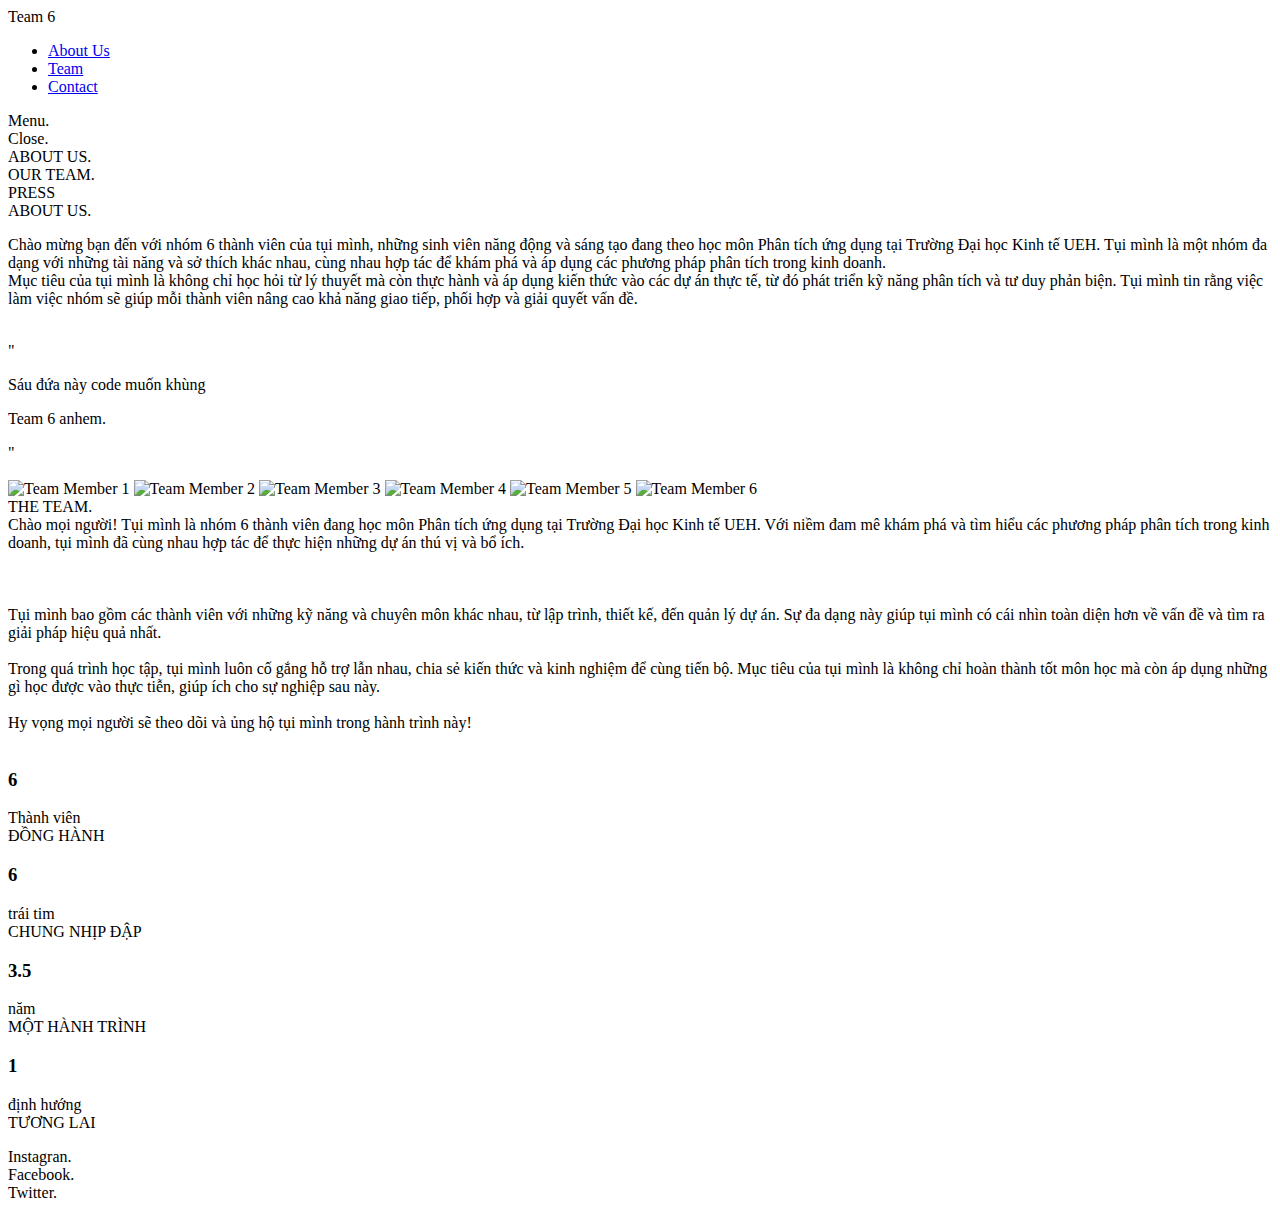
==== index.html @ a98fc46a "Create index.html" ====
<!DOCTYPE html>
<html lang="en">

<head>
    <meta charset="UTF-8">
    <meta name="viewport" content="width=device-width, initial-scale=1.0">
    <title>Team-cloud-cloud</title>
    <link rel="stylesheet" href="style.css">
    <link rel="preconnect" href="https://fonts.googleapis.com">
    <link rel="preconnect" href="https://fonts.gstatic.com" crossorigin>
    <link
        href="https://fonts.googleapis.com/css2?family=Barlow:ital,wght@0,100;0,200;0,300;0,400;0,500;0,600;0,700;0,800;0,900;1,100;1,200;1,300;1,400;1,500;1,600;1,700;1,800;1,900&family=Great+Vibes&display=swap"
        rel="stylesheet">
</head>

<body>
    <nav class="navbar">
        <div class="navbar-content">
            <div class="logo">Team 6</div>
            <ul class="nav-links">
                <li><a href="#about">About Us</a></li>
                <li><a href="#team">Team</a></li>
                <li><a href="#contact">Contact</a></li>
            </ul>
        </div>
    </nav>
    <div class="sectionContent">
        <section class="header">
            <div>Menu.</div>
            <div>Close.</div>
        </section>
        <section class="container">
            <div class="firstContent">
                <div class="f-c-left">
                    ABOUT US. <br>
                    OUR TEAM. <br>
                    PRESS
                </div>
                <div class="f-c-right">
                    <div class="multicolor-shadow">ABOUT US.</div>
                    <div>
                        <p>Chào mừng bạn đến với nhóm 6 thành viên của tụi mình, những sinh viên năng động và sáng tạo đang theo học môn Phân tích ứng dụng tại Trường Đại học Kinh tế UEH. Tụi mình là một nhóm đa dạng với những tài năng và sở thích khác nhau, cùng nhau hợp tác để khám phá và áp dụng các phương pháp phân tích trong kinh doanh.
                            <br>
                            Mục tiêu của tụi mình là không chỉ học hỏi từ lý thuyết mà còn thực hành và áp dụng kiến thức vào các dự án thực tế, từ đó phát triển kỹ năng phân tích và tư duy phản biện. Tụi mình tin rằng việc làm việc nhóm sẽ giúp mỗi thành viên nâng cao khả năng giao tiếp, phối hợp và giải quyết vấn đề.
                        </p>
                    </div>
                </div>
            </div>
            <div class="secondary">
                <img src="https://i.pinimg.com/564x/73/35/3c/73353c63c60c00eb355cc670274ab696.jpg" alt="">
            </div>
            <div class="tertiary">
                <div>
                    <div>
                        <div>"</div>
                        <div class="tertiary-text">
                            <p>Sáu đứa này code muốn khùng</p>
                            <p>Team 6 anhem.</p>
                        </div>
                        <div>"</div>
                    </div>
                </div>
                <div>
                    <img src="https://i.pinimg.com/736x/82/31/df/8231df18c1b1f4699e99a7ad15e28eee.jpg" alt="">
                </div>
            </div>
            <div class="quaternary">
                <div class="images">
                    <img src="https://i.pinimg.com/474x/17/8f/7e/178f7e887af00a01ec333f7287164e52.jpg" alt="Team Member 1">
                    <img src="https://i.pinimg.com/474x/13/87/21/1387210e83d1e6cf146739bfde3d12dc.jpg" alt="Team Member 2">
                    <img src="https://i.pinimg.com/564x/74/f9/b8/74f9b84b6f7a03e200130595249b641b.jpg" alt="Team Member 3">
                    <img src="https://i.pinimg.com/564x/93/1c/e4/931ce42a689f3075eddb797a0f687c15.jpg" alt="Team Member 4">
                    <img src="https://i.pinimg.com/474x/6d/ff/af/6dffafafde003667f8ccd47a13c99e26.jpg" alt="Team Member 5">
                    <img src="https://i.pinimg.com/564x/a2/bc/7a/a2bc7a4c7e7342ffa2ec737d8d9aaeb3.jpg" alt="Team Member 6">
                </div>

                <div class="quaternaryContent">
                    <div class="title">THE TEAM.</div>
                    <div class="text">
                        Chào mọi người! Tụi mình là nhóm 6 thành viên đang học môn Phân tích ứng dụng tại Trường Đại học Kinh tế UEH. Với niềm đam mê khám phá và tìm hiểu các phương pháp phân tích trong kinh doanh, tụi mình đã cùng nhau hợp tác để thực hiện những dự án thú vị và bổ ích.
                        <br><br>
                        <br><br>
                        Tụi mình bao gồm các thành viên với những kỹ năng và chuyên môn khác nhau, từ lập trình, thiết kế, đến quản lý dự án. Sự đa dạng này giúp tụi mình có cái nhìn toàn diện hơn về vấn đề và tìm ra giải pháp hiệu quả nhất.
                        <br><br>
                        Trong quá trình học tập, tụi mình luôn cố gắng hỗ trợ lẫn nhau, chia sẻ kiến thức và kinh nghiệm để cùng tiến bộ. Mục tiêu của tụi mình là không chỉ hoàn thành tốt môn học mà còn áp dụng những gì học được vào thực tiễn, giúp ích cho sự nghiệp sau này.
                        <br><br>
                        Hy vọng mọi người sẽ theo dõi và ủng hộ tụi mình trong hành trình này!
                        <br><br>
                    </div>
                    <div class="stats">
                        <div class="stat-item">
                            <h3>6</h3>
                            <p>Thành viên<br>ĐỒNG HÀNH</p>
                        </div>
                        <div class="stat-item">
                            <h3>6</h3>
                            <p>trái tim<br>CHUNG NHỊP ĐẬP</p>
                        </div>
                        <div class="stat-item">
                            <h3>3.5 </h3>
                            <p>năm <br>MỘT HÀNH TRÌNH</p>
                        </div>
                        <div class="stat-item">
                            <h3>1</h3>
                            <p>định hướng<br>TƯƠNG LAI</p>
                        </div>
                    </div>
                </div>
            </div>
                </div>
            </div>
            <div class="footer">
                <div>Instagran.</div>
                <div>Facebook.</div>
                <div>Twitter.</div>
            </div>
        </section>
    </div>
</body>

</html>
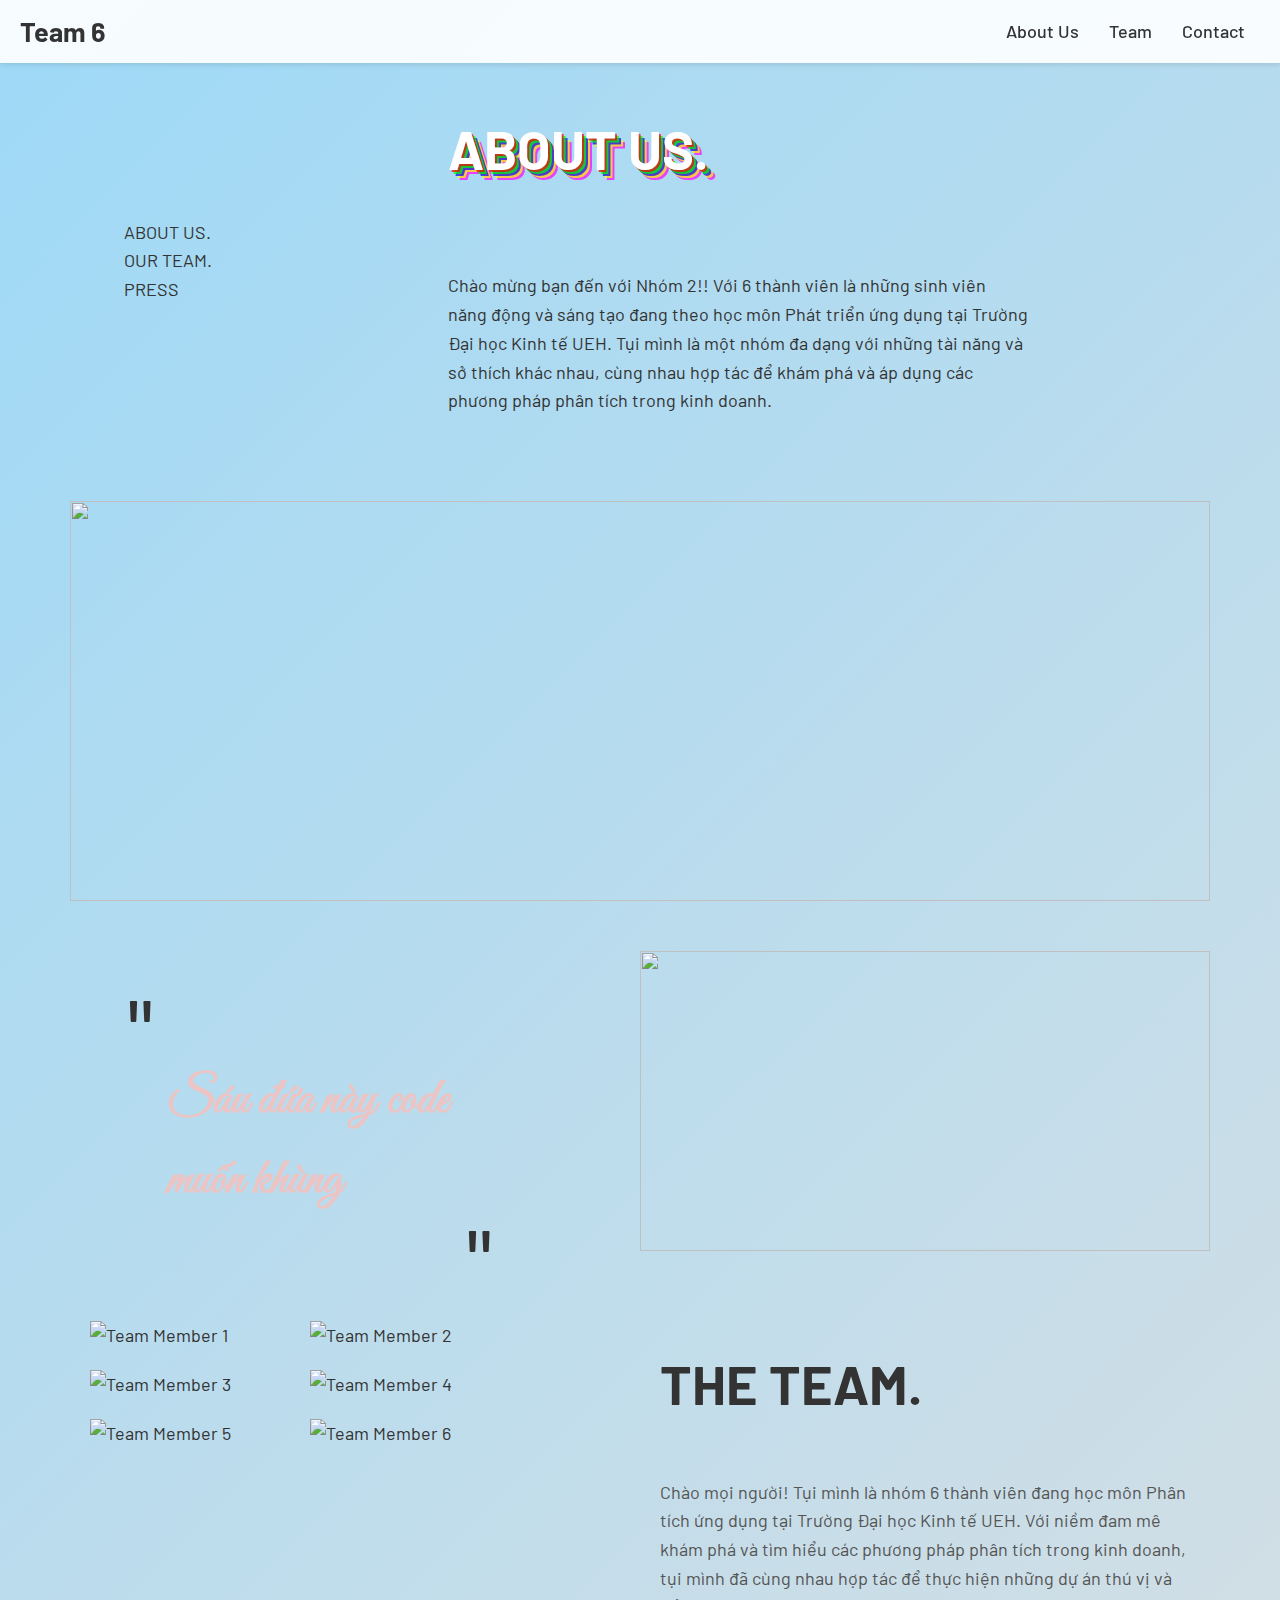
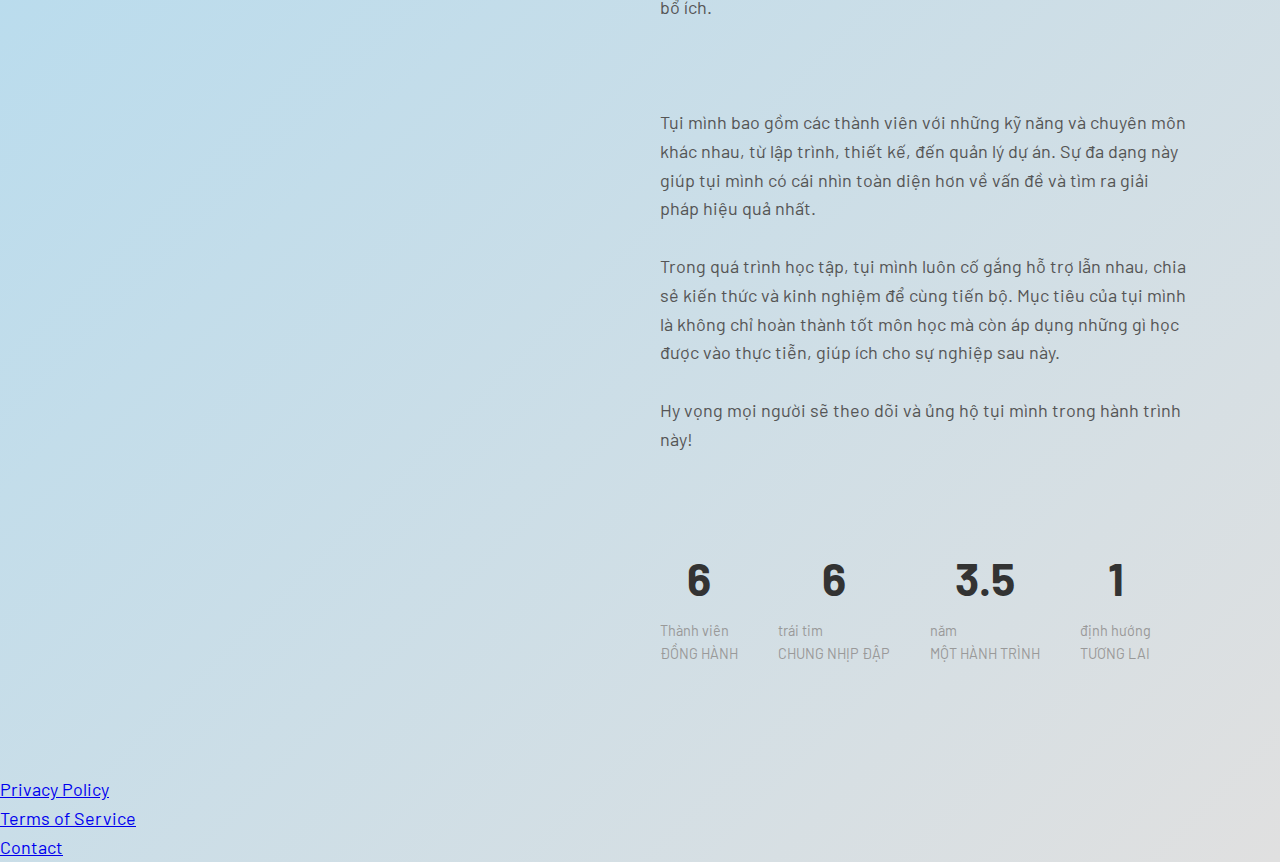
==== commit 1bdc6653: "Update index.html" ====
--- a/index.html
+++ b/index.html
@@ -25,10 +25,6 @@
         </div>
     </nav>
     <div class="sectionContent">
-        <section class="header">
-            <div>Menu.</div>
-            <div>Close.</div>
-        </section>
         <section class="container">
             <div class="firstContent">
                 <div class="f-c-left">
@@ -36,18 +32,21 @@
                     OUR TEAM. <br>
                     PRESS
                 </div>
+                <div>
+                    <img src="https://i.pinimg.com/originals/9e/25/a1/9e25a15f2aae61fb18f7782b65b6baf7.gif" alt="">
+                </div>
                 <div class="f-c-right">
                     <div class="multicolor-shadow">ABOUT US.</div>
                     <div>
-                        <p>Chào mừng bạn đến với nhóm 6 thành viên của tụi mình, những sinh viên năng động và sáng tạo đang theo học môn Phân tích ứng dụng tại Trường Đại học Kinh tế UEH. Tụi mình là một nhóm đa dạng với những tài năng và sở thích khác nhau, cùng nhau hợp tác để khám phá và áp dụng các phương pháp phân tích trong kinh doanh.
-                            <br>
-                            Mục tiêu của tụi mình là không chỉ học hỏi từ lý thuyết mà còn thực hành và áp dụng kiến thức vào các dự án thực tế, từ đó phát triển kỹ năng phân tích và tư duy phản biện. Tụi mình tin rằng việc làm việc nhóm sẽ giúp mỗi thành viên nâng cao khả năng giao tiếp, phối hợp và giải quyết vấn đề.
+                        <br>Chào mừng bạn đến với Nhóm 2!!
+Với 6 thành viên là những sinh viên năng động và sáng tạo đang theo học môn Phát triển ứng dụng tại Trường Đại học Kinh tế UEH. Tụi mình là một nhóm đa dạng với những tài năng và sở thích khác nhau, cùng nhau hợp tác để khám phá và áp dụng các phương pháp phân tích trong kinh doanh.<br>
+                        
                         </p>
                     </div>
                 </div>
             </div>
             <div class="secondary">
-                <img src="https://i.pinimg.com/564x/73/35/3c/73353c63c60c00eb355cc670274ab696.jpg" alt="">
+                <img src="https://i.pinimg.com/originals/05/79/fe/0579fe379d042470844f972acfb429fd.gif" alt="">
             </div>
             <div class="tertiary">
                 <div>
@@ -55,7 +54,6 @@
                         <div>"</div>
                         <div class="tertiary-text">
                             <p>Sáu đứa này code muốn khùng</p>
-                            <p>Team 6 anhem.</p>
                         </div>
                         <div>"</div>
                     </div>
@@ -109,13 +107,16 @@
             </div>
                 </div>
             </div>
-            <div class="footer">
-                <div>Instagran.</div>
-                <div>Facebook.</div>
-                <div>Twitter.</div>
+            <div class="footer-nav">
+                <ul class="footer-links">
+                    <li><a href="#privacy">Privacy Policy</a></li>
+                    <li><a href="#terms">Terms of Service</a></li>
+                    <li><a href="#contact">Contact</a></li>
+                </ul>
             </div>
         </section>
     </div>
+    
 </body>
 
 </html>
--- a/style.css
+++ b/style.css
@@ -0,0 +1,356 @@
+* {
+    padding: 0;
+    margin: 0;
+    box-sizing: border-box;
+    font-size: 18px;
+}
+
+body {
+    font-family: 'Barlow', sans-serif;
+    background: linear-gradient(135deg, #9ed9f7, #e0e0e0);
+    color: #333;
+    line-height: 1.6;
+}
+
+.great-vibes-regular {
+    font-family: "Great Vibes", cursive;
+    font-weight: 400;
+    font-style: normal;
+}
+
+.sectionContent {
+    padding: 20px 70px;
+    width: fit-content;
+    margin: auto;
+}
+
+.container > div {
+    margin: 50px 0;
+}
+
+.header {
+    display: flex;
+    justify-content: space-between;
+    align-items: center;
+}
+
+.firstContent {
+    display: flex;
+    justify-content: center;
+}
+
+.f-c-left {
+    display: flex;
+    align-items: start;
+    justify-content: flex-end;
+    width: 30%;
+    position: relative;
+    top: 147.5px;
+    right: 200px;
+}
+
+.f-c-right {
+    display: flex;
+    flex-direction: column;
+    max-width: 70%;
+    margin: 0 auto;
+    padding: 2rem;
+}
+
+.f-c-right > div:first-child {
+    font-size: 3rem;
+    font-weight: bold;
+    margin-bottom: 50px;
+}
+
+.f-c-right > div:last-child {
+    width: 80%;
+}
+
+.secondary {
+    height: 400px;
+    overflow: hidden;
+    position: relative;
+}
+
+.secondary img {
+    height: 100%;
+    width: 100%;
+    object-fit: cover;
+    transition: transform 0.3s, box-shadow 0.3s;
+}
+
+.secondary img:hover {
+    transform: scale(1.1) rotate(2deg);
+    box-shadow: 0 8px 30px rgba(83, 180, 212, 0.5);
+}
+
+.tertiary {
+    display: flex;
+    width: 100%;
+    height: 300px;
+}
+
+.tertiary > div:first-child {
+    width: 50%;
+    display: flex;
+    justify-content: center;
+    position: relative;
+}
+
+.tertiary > div:last-child {
+    width: 50%;
+}
+
+.tertiary > div > img:last-child {
+    height: 100%;
+    width: 100%;
+    object-fit: cover;
+    transition: transform 0.3s, box-shadow 0.3s;
+}
+
+.tertiary > div > img:last-child:hover {
+    transform: scale(1.1) rotate(2deg);
+    box-shadow: 0 8px 30px rgba(102, 165, 231, 0.5);
+}
+
+.tertiary > div:first-child div {
+    width: 80%;
+}
+
+.tertiary > div:first-child div > div:first-child {
+    display: flex;
+    justify-content: flex-start;
+    font-size: 100px;
+    position: relative;
+    top: 50px;
+}
+
+.tertiary > div:first-child div > div:last-child {
+    display: flex;
+    justify-content: flex-end;
+    font-size: 100px;
+    position: relative;
+    bottom: 50px;
+}
+
+.tertiary-text {
+    padding-left: 40px;
+    transition: color 0.3s, transform 0.3s; /* Adding transition for text */
+}
+
+.tertiary-text > p:first-child {
+    font-size: 50px;
+    font-weight: bold;
+    font-family: "Great Vibes", cursive;
+    margin-bottom: 10px;
+    transition: color 0.3s, text-shadow 0.3s;
+}
+
+.tertiary-text > p:first-child:hover {
+    color: #bfeeca;
+    text-shadow: 2px 2px 8px rgba(85, 147, 214, 0.3);
+    transform: translateY(-5px); /* Lift effect on hover */
+}
+
+.tertiary-text > p:last-child {
+    font-weight: light;
+    color: rgb(237, 196, 196);
+}
+
+.tertiary > div > div {
+    position: relative;
+    top: -50px;
+}
+
+.quaternary {
+    display: flex;
+    justify-content: center;
+    align-items: start;
+    padding: 20px;
+}
+
+.quaternary > div {
+    width: 50%;
+}
+
+.images,
+.content {
+    width: 50%;
+}
+
+.images {
+    display: flex;
+    flex-wrap: wrap;
+    gap: 20px;
+}
+
+.images img {
+    width: 200px;
+    height: auto;
+    object-fit: cover;
+    transition: transform 0.3s, box-shadow 0.3s;
+}
+
+.images img:hover {
+    transform: scale(1.1) rotate(2deg);
+    box-shadow: 0 8px 30px rgba(154, 242, 254, 0.5);
+}
+
+.quaternaryContent {
+    padding-left: 20px;
+}
+
+.quaternaryContent > div {
+    padding: 20px 0;
+}
+
+.title {
+    font-size: 3em;
+    font-weight: bold;
+    margin-bottom: 10px;
+    transition: color 0.3s, text-shadow 0.3s;
+}
+
+.title:hover {
+    color: #c5f2f5;
+    text-shadow: 2px 2px 8px rgba(0, 123, 255, 0.3);
+}
+
+.text {
+    font-size: 18px;
+    line-height: 1.6;
+    color: #555;
+    margin-bottom: 20px;
+}
+
+.stats {
+    display: flex;
+    gap: 40px;
+}
+
+.stat-item {
+    text-align: center;
+    transition: transform 0.3s; /* Adding transition for stat items */
+}
+
+.stat-item:hover {
+    transform: translateY(-5px); /* Lift effect on hover */
+}
+
+.stat-item h3 {
+    font-size: 2.5em;
+    font-weight: bold;
+    margin-bottom: 5px;
+}
+
+.stat-item p {
+    font-size: 0.8em;
+    text-align: start;
+    color: #999;
+}
+
+.footer {
+    display: flex;
+    justify-content: end;
+    margin-top: 30px;
+}
+
+.footer > div {
+    margin: 0 10px;
+    cursor: pointer;
+    transition: color 0.3s, transform 0.3s, text-decoration 0.3s;
+}
+
+.footer > div:hover {
+    color: #88aed7;
+    transform: scale(1.05);
+    text-decoration: underline; /* Underline effect on hover */
+}
+
+/* Responsive Adjustments */
+@media (max-width: 768px) {
+    .sectionContent {
+        padding: 10px 20px;
+    }
+
+    .firstContent {
+        flex-direction: column;
+        align-items: center;
+    }
+
+    .f-c-left, .f-c-right {
+        width: 100%;
+        position: static;
+        top: 0;
+        right: 0;
+    }
+
+    .tertiary {
+        flex-direction: column;
+    }
+
+    .quaternary {
+        flex-direction: column;
+        align-items: center;
+    }
+
+    .images {
+        justify-content: center;
+    }
+
+    .quaternaryContent > div {
+        text-align: center; /* Center text on smaller screens */
+    }
+}
+.multicolor-shadow {
+    font-size: 3rem;
+    font-weight: bold;
+    color: #fff; /* Base color of the text */
+    text-shadow:
+        2px 2px 0 rgba(255, 0, 0, 0.7), /* Red shadow */
+        4px 4px 0 rgba(0, 255, 0, 0.7), /* Green shadow */
+        6px 6px 0 rgba(0, 0, 255, 0.7), /* Blue shadow */
+        8px 8px 0 rgba(255, 255, 0, 0.7), /* Yellow shadow */
+        10px 10px 0 rgba(255, 0, 255, 0.7); /* Magenta shadow */
+}
+.navbar {
+    background-color: rgba(255, 255, 255, 0.9); /* Semi-transparent background */
+    padding: 10px 20px; /* Padding around the navbar */
+    position: fixed; /* Fixed position at the top */
+    width: 100%; /* Full width */
+    box-shadow: 0 2px 5px rgba(0, 0, 0, 0.1); /* Subtle shadow */
+    z-index: 1000; /* Ensure it stays above other content */
+}
+
+.navbar-content {
+    display: flex;
+    justify-content: space-between; /* Space between logo and links */
+    align-items: center; /* Center items vertically */
+}
+
+.logo {
+    font-size: 1.5rem; /* Logo font size */
+    font-weight: bold; /* Bold font */
+    color: #333; /* Logo color */
+}
+
+.nav-links {
+    list-style: none; /* Remove bullet points */
+    display: flex; /* Flexbox for horizontal layout */
+}
+
+.nav-links li {
+    margin: 0 15px; /* Space between links */
+}
+
+.nav-links a {
+    text-decoration: none; /* Remove underline */
+    color: #333; /* Link color */
+    font-weight: 500; /* Medium font weight */
+    transition: color 0.3s ease; /* Smooth color transition */
+}
+
+.nav-links a:hover {
+    color: #ff6f61; /* Change color on hover */
+}
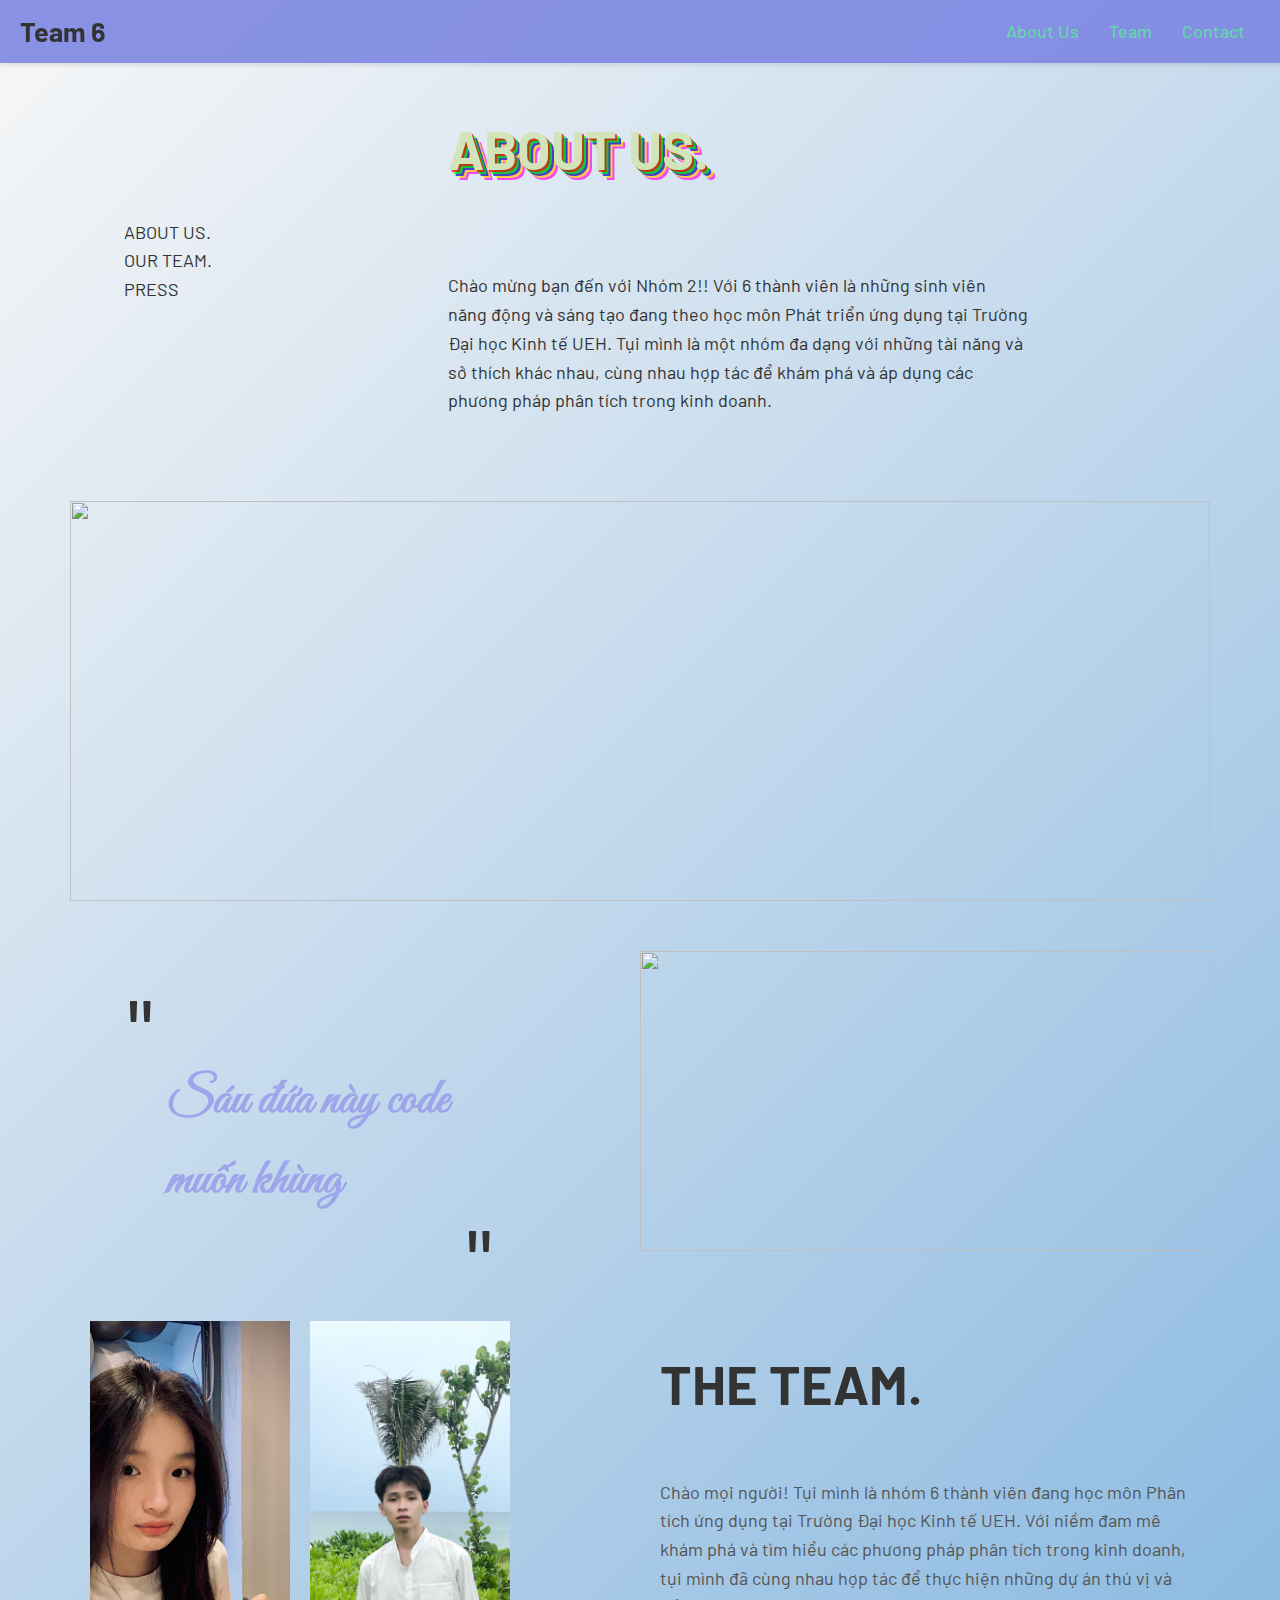
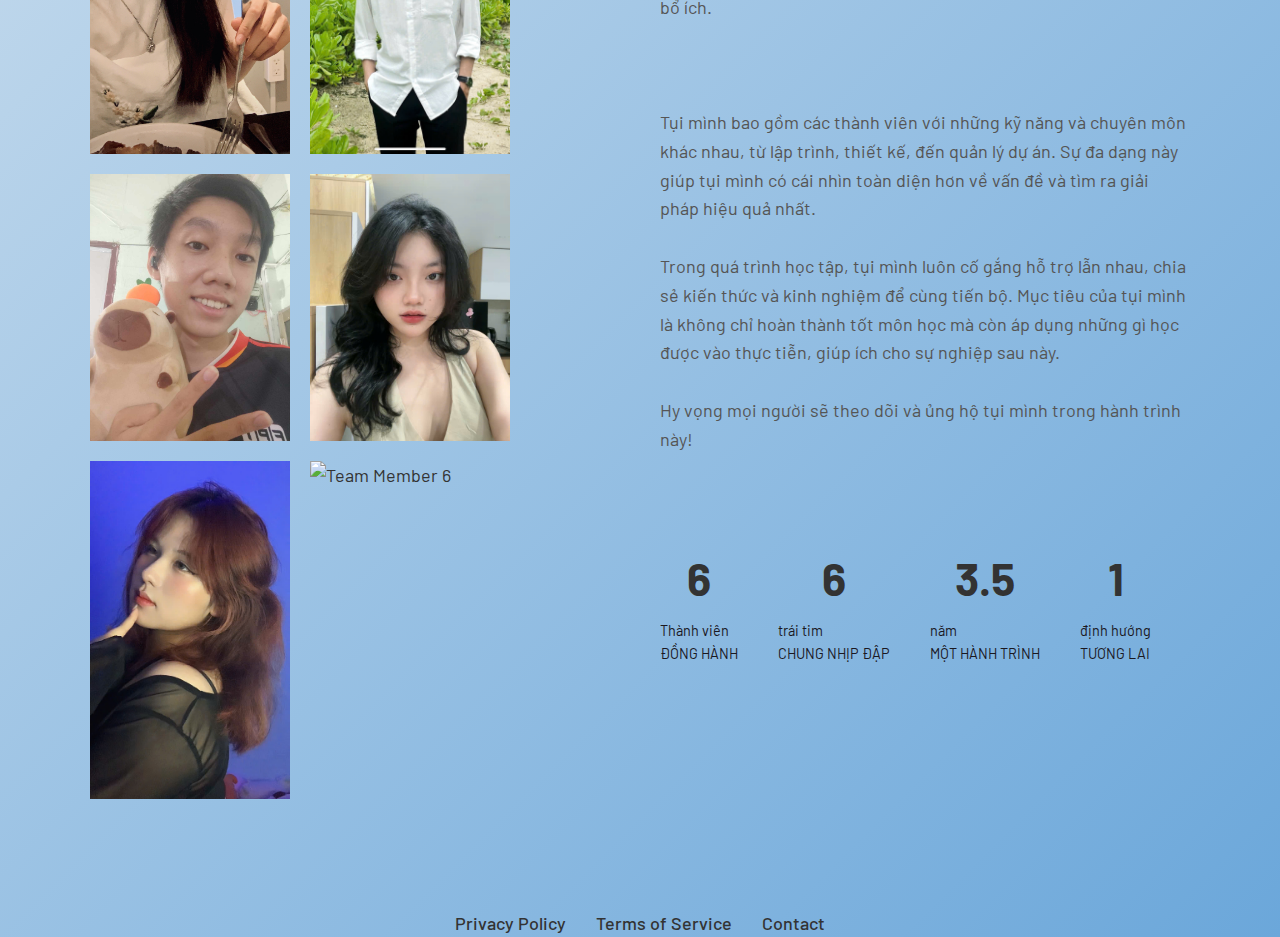
==== commit 3c23e86e: "update" ====
--- a/index.html
+++ b/index.html
@@ -64,11 +64,11 @@
             </div>
             <div class="quaternary">
                 <div class="images">
-                    <img src="https://i.pinimg.com/474x/17/8f/7e/178f7e887af00a01ec333f7287164e52.jpg" alt="Team Member 1">
-                    <img src="https://i.pinimg.com/474x/13/87/21/1387210e83d1e6cf146739bfde3d12dc.jpg" alt="Team Member 2">
-                    <img src="https://i.pinimg.com/564x/74/f9/b8/74f9b84b6f7a03e200130595249b641b.jpg" alt="Team Member 3">
-                    <img src="https://i.pinimg.com/564x/93/1c/e4/931ce42a689f3075eddb797a0f687c15.jpg" alt="Team Member 4">
-                    <img src="https://i.pinimg.com/474x/6d/ff/af/6dffafafde003667f8ccd47a13c99e26.jpg" alt="Team Member 5">
+                    <img src="IMG_7171.JPG" alt="Team Member 1">
+                    <img src="TVH.jpg" alt="Team Member 2">
+                    <img src="DBC.jpg" alt="Team Member 3">
+                    <img src="khánh.jpg" alt="Team Member 4">
+                    <img src="THƯN.jpg" alt="Team Member 5">
                     <img src="https://i.pinimg.com/564x/a2/bc/7a/a2bc7a4c7e7342ffa2ec737d8d9aaeb3.jpg" alt="Team Member 6">
                 </div>
 
--- a/style.css
+++ b/style.css
@@ -7,7 +7,7 @@
 
 body {
     font-family: 'Barlow', sans-serif;
-    background: linear-gradient(135deg, #9ed9f7, #e0e0e0);
+    background: linear-gradient(135deg, #f7f7f7, #6ba7da);
     color: #333;
     line-height: 1.6;
 }
@@ -155,7 +155,7 @@
 
 .tertiary-text > p:last-child {
     font-weight: light;
-    color: rgb(237, 196, 196);
+    color: rgb(157, 165, 235);
 }
 
 .tertiary > div > div {
@@ -194,7 +194,7 @@
 
 .images img:hover {
     transform: scale(1.1) rotate(2deg);
-    box-shadow: 0 8px 30px rgba(154, 242, 254, 0.5);
+    box-shadow: 0 8px 30px rgba(77, 175, 187, 0.5);
 }
 
 .quaternaryContent {
@@ -214,13 +214,13 @@
 
 .title:hover {
     color: #c5f2f5;
-    text-shadow: 2px 2px 8px rgba(0, 123, 255, 0.3);
+    text-shadow: 2px 2px 8px rgba(60, 117, 179, 0.3);
 }
 
 .text {
     font-size: 18px;
     line-height: 1.6;
-    color: #555;
+    color: #555555;
     margin-bottom: 20px;
 }
 
@@ -247,7 +247,7 @@
 .stat-item p {
     font-size: 0.8em;
     text-align: start;
-    color: #999;
+    color: #1b181f;
 }
 
 .footer {
@@ -306,7 +306,7 @@
 .multicolor-shadow {
     font-size: 3rem;
     font-weight: bold;
-    color: #fff; /* Base color of the text */
+    color: #d2e4ba; /* Base color of the text */
     text-shadow:
         2px 2px 0 rgba(255, 0, 0, 0.7), /* Red shadow */
         4px 4px 0 rgba(0, 255, 0, 0.7), /* Green shadow */
@@ -315,7 +315,7 @@
         10px 10px 0 rgba(255, 0, 255, 0.7); /* Magenta shadow */
 }
 .navbar {
-    background-color: rgba(255, 255, 255, 0.9); /* Semi-transparent background */
+    background-color: rgba(124, 134, 225, 0.9); /* Semi-transparent background */
     padding: 10px 20px; /* Padding around the navbar */
     position: fixed; /* Fixed position at the top */
     width: 100%; /* Full width */
@@ -346,11 +346,38 @@
 
 .nav-links a {
     text-decoration: none; /* Remove underline */
+    color: #65d6ae; /* Link color */
+    font-weight: 500; /* Medium font weight */
+    transition: color 0.3s ease; /* Smooth color transition */
+}
+
+.nav-links a:hover {
+    color: #80bee1; /* Change color on hover */
+}
+.footer-nav {
+    margin-top: 20px; /* Space above the footer nav */
+    text-align: center; /* Center the footer links */
+}
+
+.footer-links {
+    list-style: none; /* Remove bullet points */
+    display: flex; /* Flexbox for horizontal layout */
+    justify-content: center; /* Center links */
+    margin: 0; /* Remove default margin */
+    padding: 0; /* Remove default padding */
+}
+
+.footer-links li {
+    margin: 0 15px; /* Space between links */
+}
+
+.footer-links a {
+    text-decoration: none; /* Remove underline */
     color: #333; /* Link color */
     font-weight: 500; /* Medium font weight */
     transition: color 0.3s ease; /* Smooth color transition */
 }
 
-.nav-links a:hover {
-    color: #ff6f61; /* Change color on hover */
-}
+.footer-links a:hover {
+    color: #ea8bed; /* Change color on hover */
+}
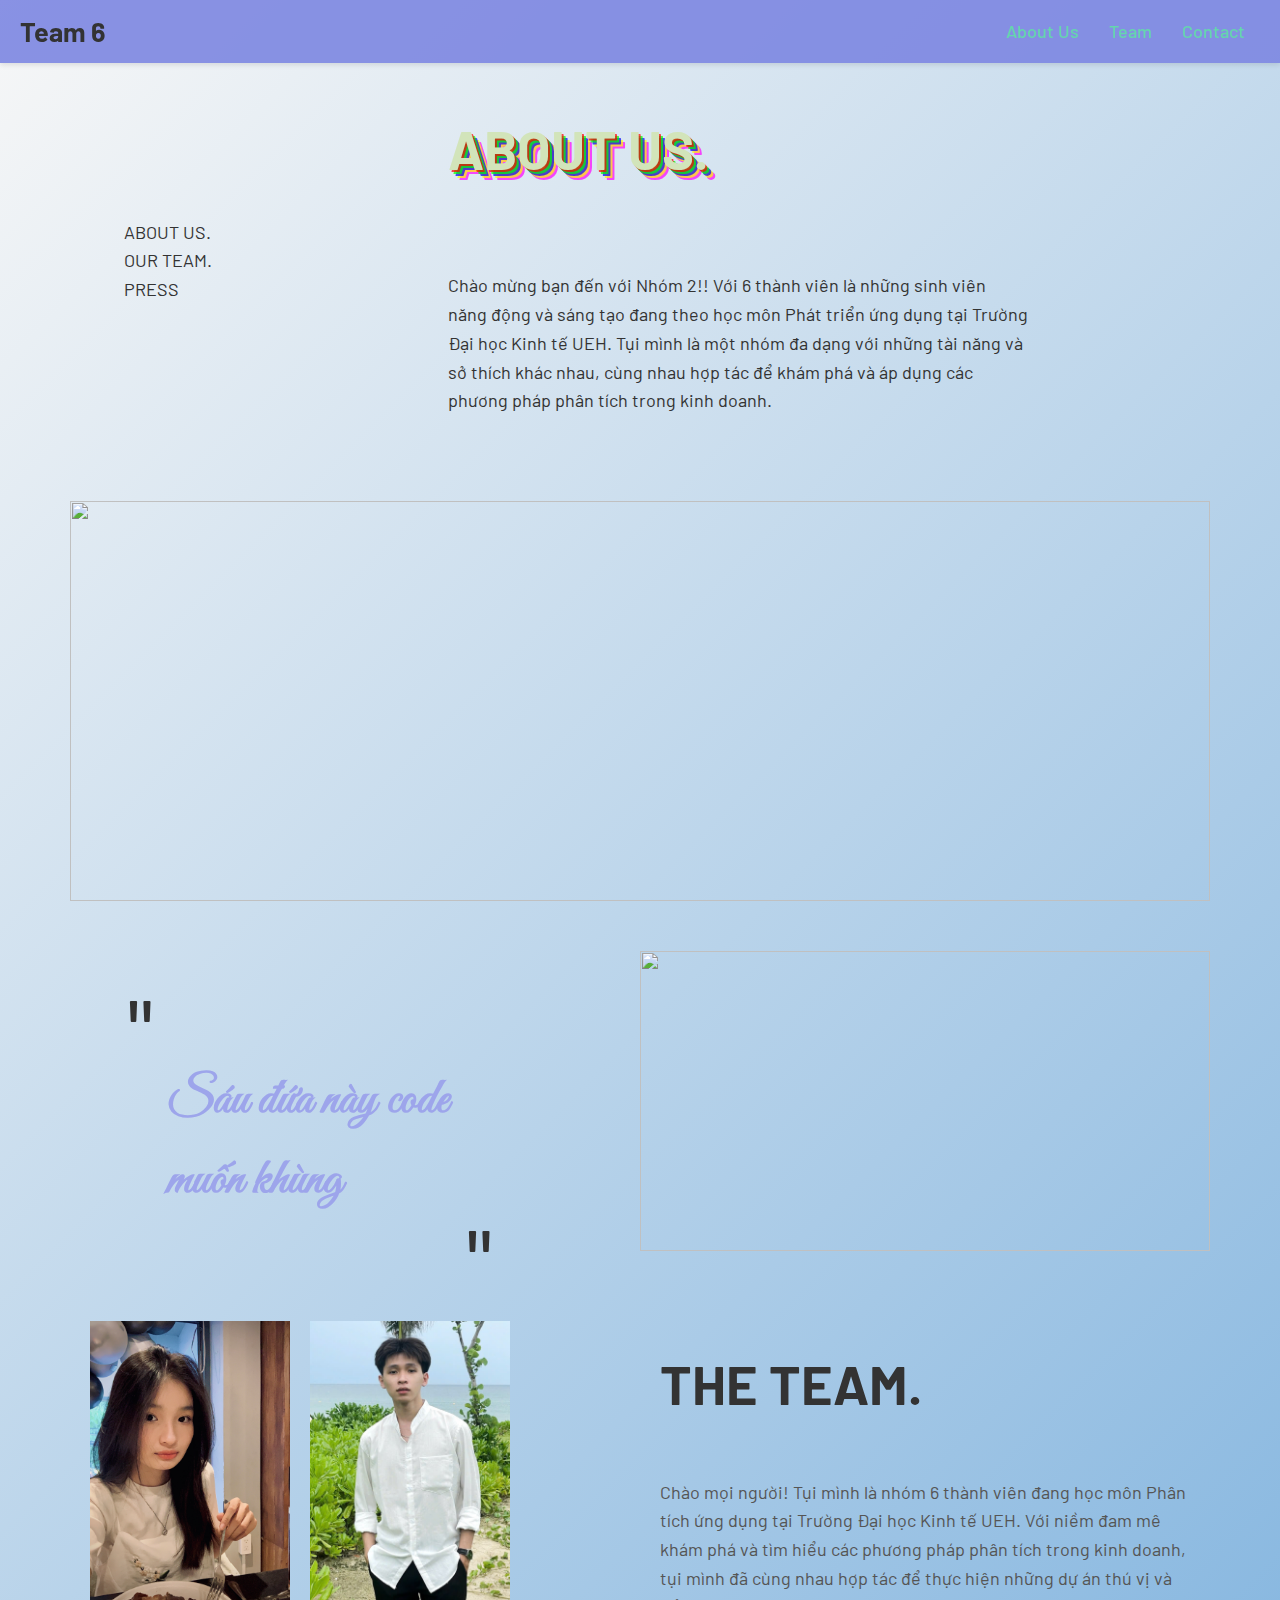
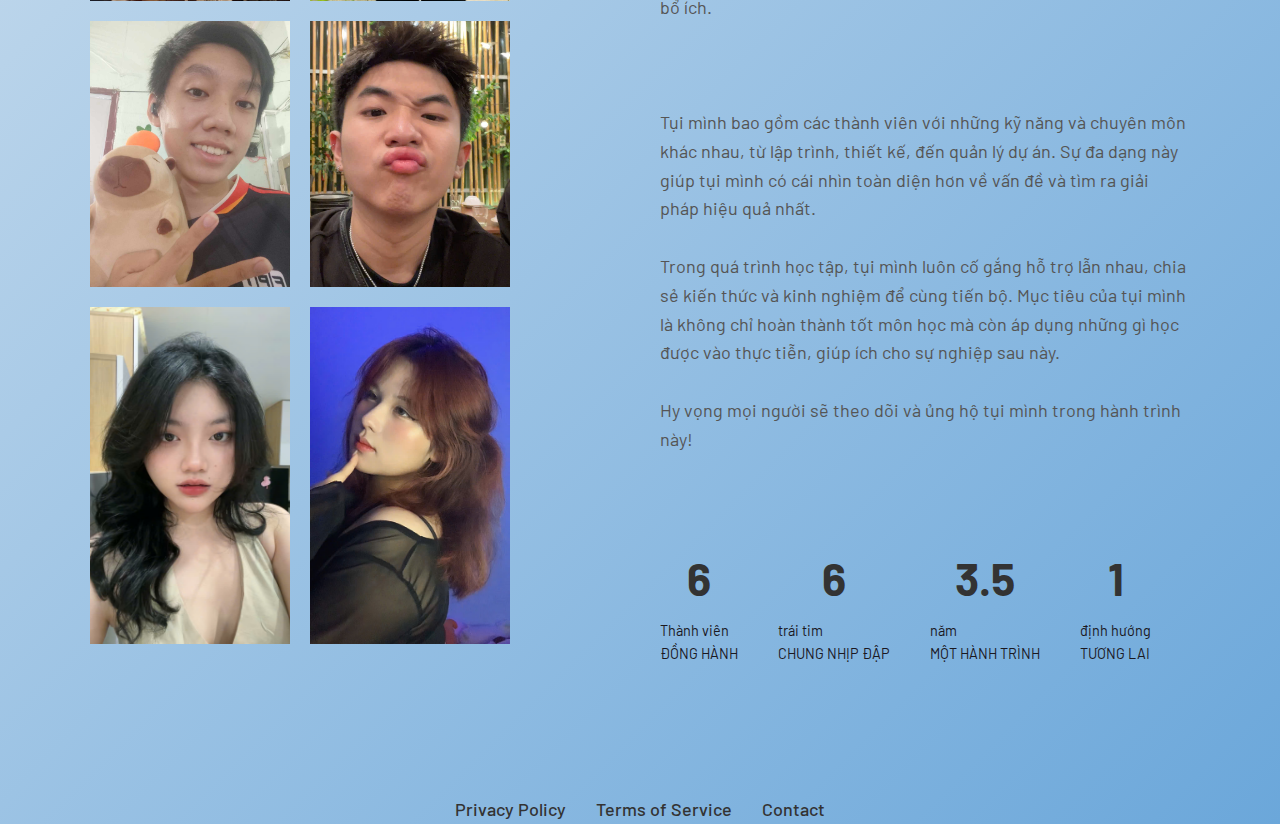
==== commit 30919b0a: "img" ====
--- a/index.html
+++ b/index.html
@@ -67,9 +67,9 @@
                     <img src="IMG_7171.JPG" alt="Team Member 1">
                     <img src="TVH.jpg" alt="Team Member 2">
                     <img src="DBC.jpg" alt="Team Member 3">
-                    <img src="khánh.jpg" alt="Team Member 4">
-                    <img src="THƯN.jpg" alt="Team Member 5">
-                    <img src="https://i.pinimg.com/564x/a2/bc/7a/a2bc7a4c7e7342ffa2ec737d8d9aaeb3.jpg" alt="Team Member 6">
+                    <img src="tdat.jpg" alt="Team Member 4">
+                    <img src="khánh.jpg" alt="Team Member 5">
+                    <img src="THƯN.jpg" alt="Team Member 6">
                 </div>
 
                 <div class="quaternaryContent">
